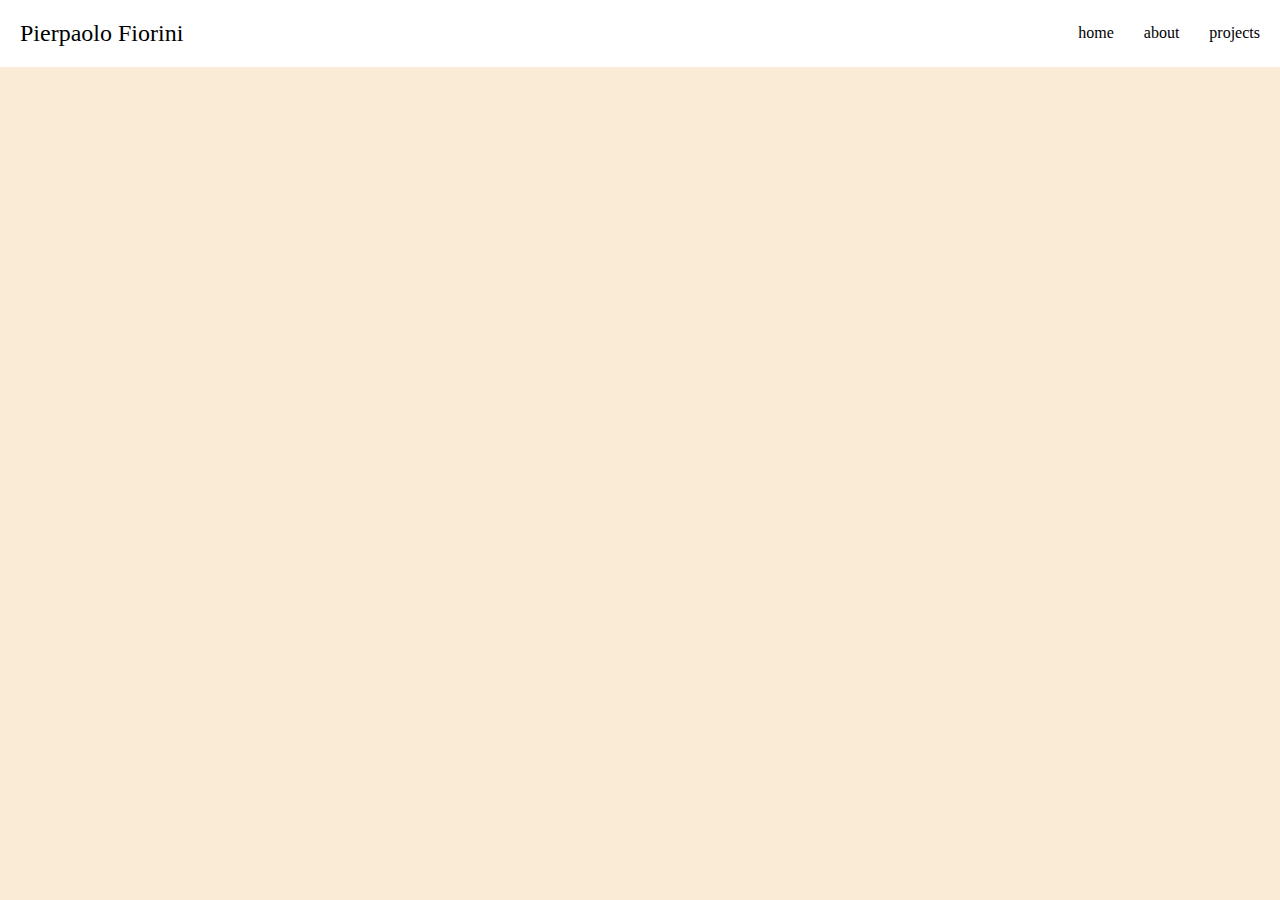
==== index.html @ b5f8c3c0 "file html css" ====
<!DOCTYPE html>
<html lang="en">
<head>
    <meta charset="UTF-8">
    <meta http-equiv="X-UA-Compatible" content="IE=edge">
    <meta name="viewport" content="width=device-width, initial-scale=1.0">
    <title>Pier 5E</title>
    <link rel="stylesheet" href="style.css">
</head>
<body>
    <header>
        <h1 class="title">Pierpaolo Fiorini</h1>
        
        <ul class="menu">
          <li>home</li>
          <li>about</li>
          <li>projects</li>
        </ul>
    </header>
    <h1></h1>
</body>
</html>
---- style.css ----
ul, li, h1, body{
    all: unset;
}
.title{
    font-size: 24px;
}
body{
    background-color: antiquewhite;
}
header{
    background-color: white;
    display: flex;
    justify-content: space-between;
    padding: 20px;
}

.menu{
    display: flex;
    gap: 30px;
    align-items: center;
    cursor: pointer;
}
ul li{
    border-bottom: solid 2px transparent ;
}
ul li:hover{
    border-bottom: solid 2px black;
}
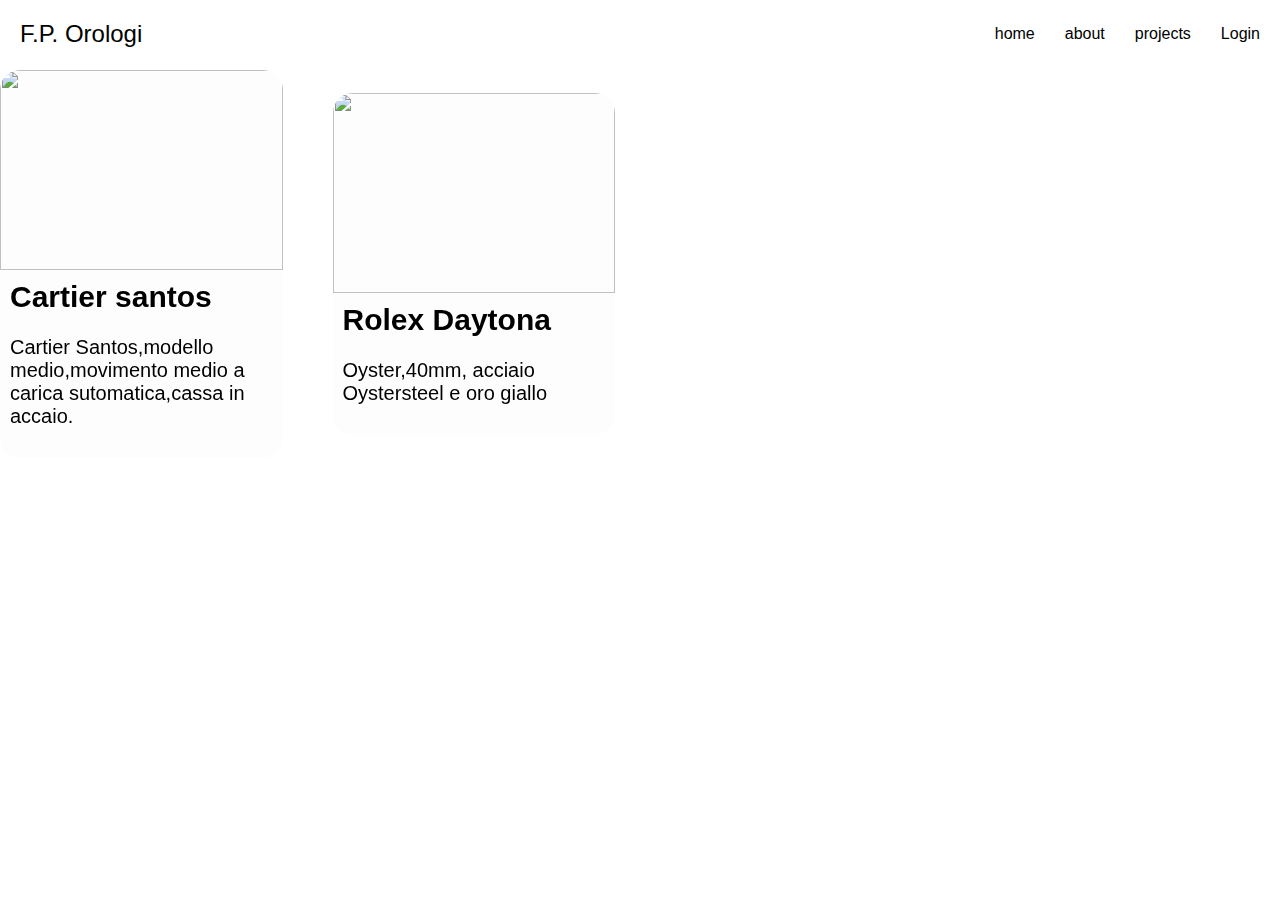
==== commit d8eccdda: "form" ====
--- a/index.html
+++ b/index.html
@@ -9,14 +9,33 @@
 </head>
 <body>
     <header>
-        <h1 class="title">Pierpaolo Fiorini</h1>
+        <h1 class="title">F.P. Orologi</h1>
         
         <ul class="menu">
           <li>home</li>
           <li>about</li>
           <li>projects</li>
+          <li>
+            <a href="Login.html">Login</a>
+          </li>
         </ul>
     </header>
-    <h1></h1>
+    <div></div>
+    <div class="container">
+        <div class="box">
+            <img src="https://www.cartier.com/variants/images/44733502651435035/img1/w960.jpg" alt="">
+            <div class="testo">
+                <h1 class="orologio">Cartier santos</h1>
+                <p class="descrizioneOrologio">Cartier Santos,modello medio,movimento medio a carica sutomatica,cassa in accaio. </p>
+            </div>
+        </div>
+        <div class="box">
+            <img src="https://www.universo-oro.it/wp-content/uploads/2022/02/FNT1246_1600.jpg" alt="">
+            <div class="testo">
+                <h1 class="orologio">Rolex Daytona</h1>
+                <p class="descrizioneOrologio">Oyster,40mm, acciaio Oystersteel e oro giallo</p>
+            </div>
+        </div>
+    </div>
 </body>
 </html>--- a/style.css
+++ b/style.css
@@ -1,11 +1,15 @@
-ul, li, h1, body{
+a, ul, li, h1, body{
     all: unset;
 }
 .title{
     font-size: 24px;
 }
 body{
-    background-color: antiquewhite;
+    font-family: sans-serif;
+    background-size: cover;
+    background-repeat: no-repeat;
+    background-position: 0% 40%;
+    background-image:url("https://images.unsplash.com/photo-1522312346375-d1a52e2b99b3?q=80&w=994&auto=format&fit=crop&ixlib=rb-4.0.3&ixid=M3wxMjA3fDB8MHxwaG90by1wYWdlfHx8fGVufDB8fHx8fA%3D%3D");
 }
 header{
     background-color: white;
@@ -20,9 +24,82 @@
     align-items: center;
     cursor: pointer;
 }
-ul li{
+h1, a{
+    cursor: pointer;
+}
+ul li,h1, a{
     border-bottom: solid 2px transparent ;
 }
-ul li:hover{
+ul li:hover,h1:hover{
     border-bottom: solid 2px black;
+}
+.container{
+    place-items: center;
+    width: 100vw;
+    display:grid ;
+    grid-template-columns:1fr 1fr 1fr 1fr;
+    gap: 50px;
+}
+img{
+    border-radius: 20px 20px 0px 0px;
+    width:100%;
+    height: 200px;
+    object-fit: cover;
+}
+.box{
+    height:fit-content;
+    width: 100%;
+    background-color: rgba(251, 250, 250, 0.445);
+    backdrop-filter: blur(10px);
+    border-radius: 20px;
+}
+.testo{
+    padding: 10px;
+}
+.orologio{
+    font-size: 30px;
+    font-weight: 600;
+}
+.descrizioneOrologio{
+    font-size: 20px;
+}
+
+
+form{
+    width: fit-content;
+    margin: 80px;
+    background-color:rgba(114, 114, 114, 0.525);
+    backdrop-filter: blur(10px);
+    padding: 1em;
+    border-radius: 1em;
+    display: flex;
+    flex-direction: column;
+    gap: 1em;
+    color: white;
+}
+
+.row{
+    display: flex;
+    flex-direction: row;
+    gap: 1em;
+}
+div{
+    display: flex;
+    flex-direction: column;
+}
+input, select, button {
+    padding: 6px;
+    border: none;
+    outline: none;
+    border-radius: 0.3em;
+    background-color: rgba(194, 194, 194, 0.491);
+    color: white;
+}
+option{
+    color: white;
+    background-color: grey;
+
+}
+input:hover, input:focus, select:hover, select:focus, button:hover, button:focus{
+    background-color: rgba(203, 203, 203, 0.752);
 }